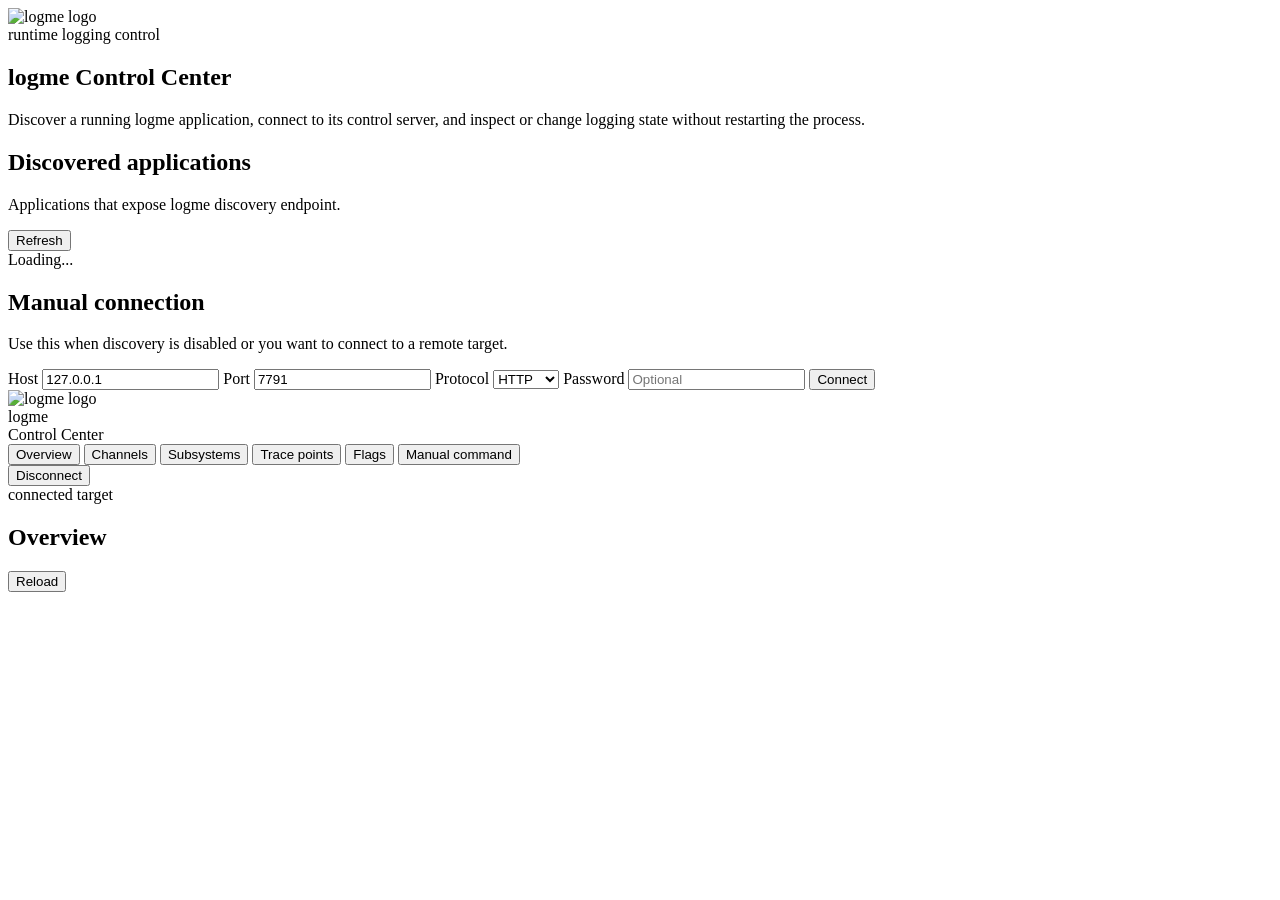
==== tools/logmeweb/templates/index.html @ 1665a5eb "initial version of logmeweb" ====
<!DOCTYPE html>
<html>
<head>
  <meta charset="utf-8">
  <meta name="viewport" content="width=device-width, initial-scale=1">
  <title>logme Control Center</title>
  <link rel="icon" href="/static/assets/logme.png">
  <link rel="stylesheet" href="/static/style.css">
</head>
<body>
  <div id="app">
    <section id="connectScreen" class="screen active">
      <div class="hero">
        <div class="hero-content">
          <img class="hero-logo" src="/static/assets/logme.png" alt="logme logo">
          <div>
            <div class="eyebrow">runtime logging control</div>
            <h1>logme Control Center</h1>
            <p>Discover a running logme application, connect to its control server, and inspect or change logging state without restarting the process.</p>
          </div>
        </div>
      </div>

      <div class="connect-grid">
        <div class="card discovered-card">
          <div class="card-header">
            <div>
              <h2>Discovered applications</h2>
              <p>Applications that expose logme discovery endpoint.</p>
            </div>
            <button class="secondary" id="refreshDiscoveryButton">Refresh</button>
          </div>

          <div id="discoveryStatus" class="muted status-line">Loading...</div>
          <div id="discoveryList" class="discovery-list"></div>
        </div>

        <div class="card manual-card">
          <h2>Manual connection</h2>
          <p>Use this when discovery is disabled or you want to connect to a remote target.</p>

          <label>Host</label>
          <input id="manualHost" value="127.0.0.1">

          <label>Port</label>
          <input id="manualPort" type="number" value="7791">

          <label>Protocol</label>
          <select id="manualProtocol">
            <option value="http">HTTP</option>
            <option value="https">HTTPS</option>
          </select>

          <label>Password</label>
          <input id="manualPassword" type="password" placeholder="Optional">

          <button class="primary full" id="manualConnectButton">Connect</button>
        </div>
      </div>
    </section>

    <section id="mainScreen" class="screen">
      <aside class="sidebar">
        <div class="brand">
          <img class="brand-logo" src="/static/assets/logme.png" alt="logme logo">
          <div>
            <div class="brand-title">logme</div>
            <div class="brand-subtitle">Control Center</div>
          </div>
        </div>

        <div id="targetSummary" class="target-summary"></div>

        <nav class="nav">
          <button class="nav-item active" data-view="overview">Overview</button>
          <button class="nav-item" data-view="channels">Channels</button>
          <button class="nav-item" data-view="subsystems">Subsystems</button>
          <button class="nav-item" data-view="tracepoints">Trace points</button>
          <button class="nav-item" data-view="flags">Flags</button>
          <button class="nav-item" data-view="manual">Manual command</button>
        </nav>

        <button class="secondary full" id="disconnectButton">Disconnect</button>
      </aside>

      <main class="workspace">
        <div class="workspace-header">
          <div>
            <div class="eyebrow" id="viewEyebrow">connected target</div>
            <h1 id="viewTitle">Overview</h1>
          </div>
          <button class="secondary" id="reloadViewButton">Reload</button>
        </div>

        <div id="workArea" class="work-area"></div>
      </main>
    </section>
  </div>

  <script src="/static/app.js"></script>
</body>
</html>
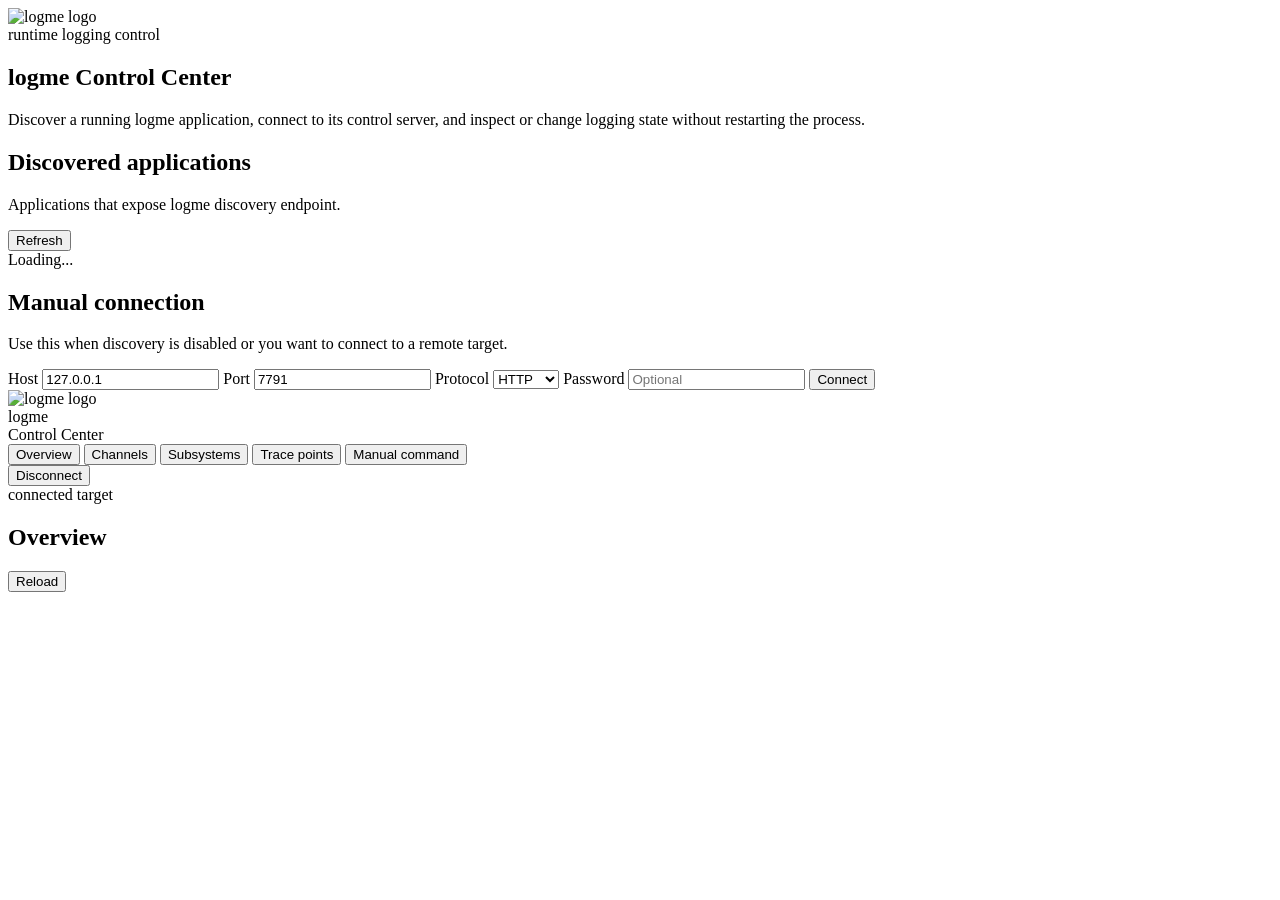
==== commit fe3223d7: "logmeweb version 2" ====
--- a/tools/logmeweb/templates/index.html
+++ b/tools/logmeweb/templates/index.html
@@ -76,7 +76,6 @@
           <button class="nav-item" data-view="channels">Channels</button>
           <button class="nav-item" data-view="subsystems">Subsystems</button>
           <button class="nav-item" data-view="tracepoints">Trace points</button>
-          <button class="nav-item" data-view="flags">Flags</button>
           <button class="nav-item" data-view="manual">Manual command</button>
         </nav>
 
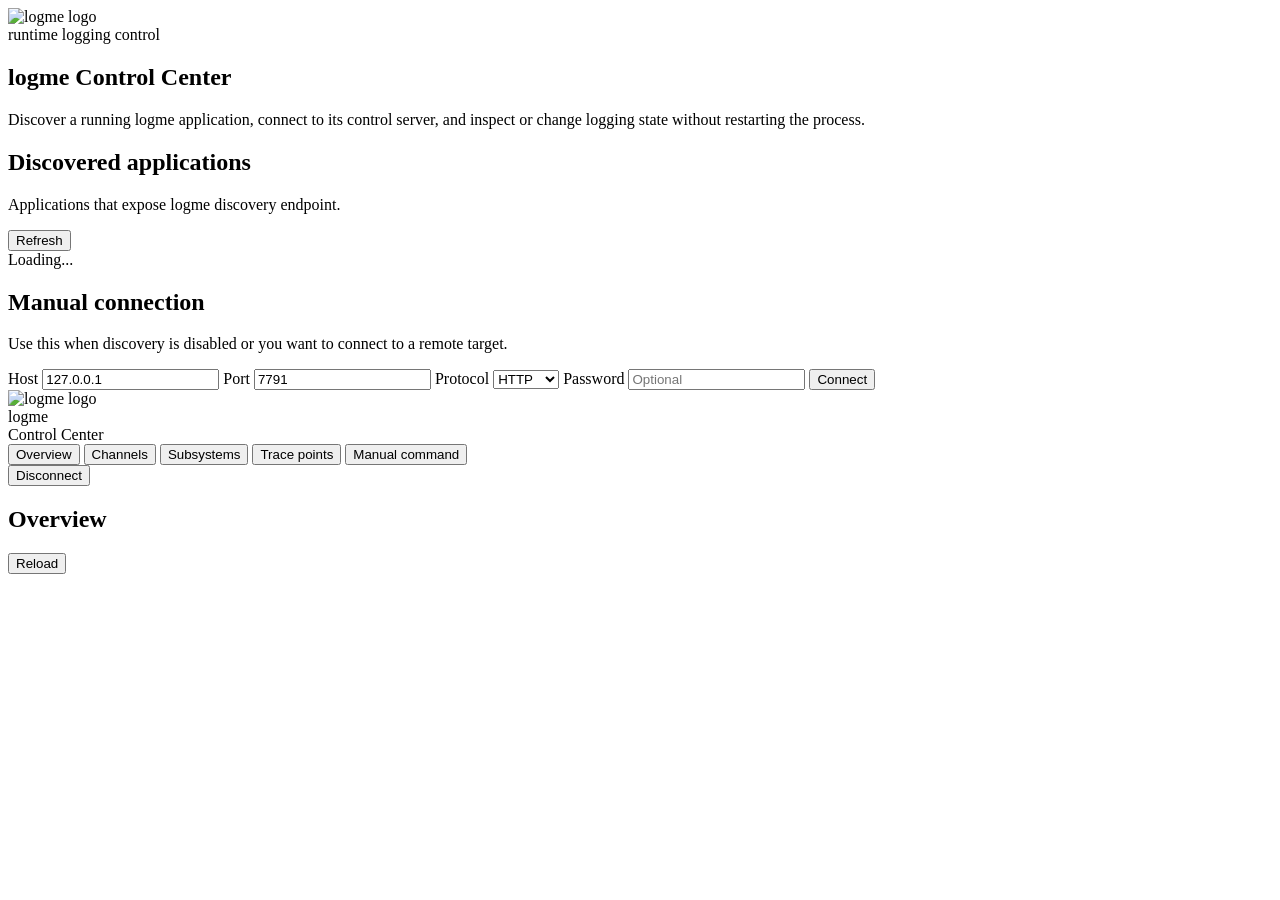
==== commit c467d0f0: "release logmeweb" ====
--- a/tools/logmeweb/templates/index.html
+++ b/tools/logmeweb/templates/index.html
@@ -55,6 +55,7 @@
           <input id="manualPassword" type="password" placeholder="Optional">
 
           <button class="primary full" id="manualConnectButton">Connect</button>
+          <div id="manualConnectStatus" class="status-line muted"></div>
         </div>
       </div>
     </section>
@@ -85,7 +86,6 @@
       <main class="workspace">
         <div class="workspace-header">
           <div>
-            <div class="eyebrow" id="viewEyebrow">connected target</div>
             <h1 id="viewTitle">Overview</h1>
           </div>
           <button class="secondary" id="reloadViewButton">Reload</button>
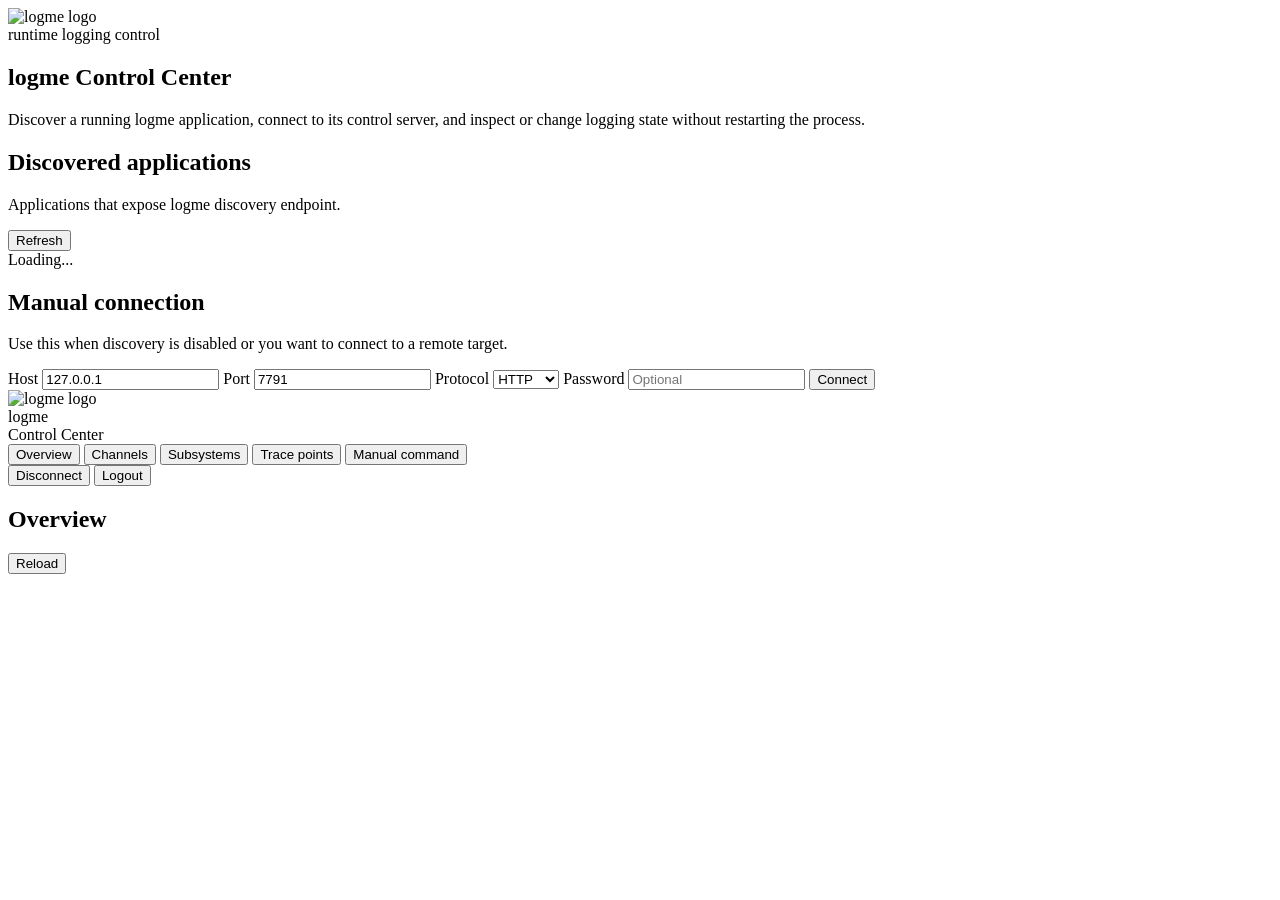
==== commit fafe3b18: "logmeweb: auth support" ====
--- a/tools/logmeweb/templates/index.html
+++ b/tools/logmeweb/templates/index.html
@@ -81,6 +81,7 @@
         </nav>
 
         <button class="secondary full" id="disconnectButton">Disconnect</button>
+        <button class="secondary full" id="logoutButton">Logout</button>
       </aside>
 
       <main class="workspace">
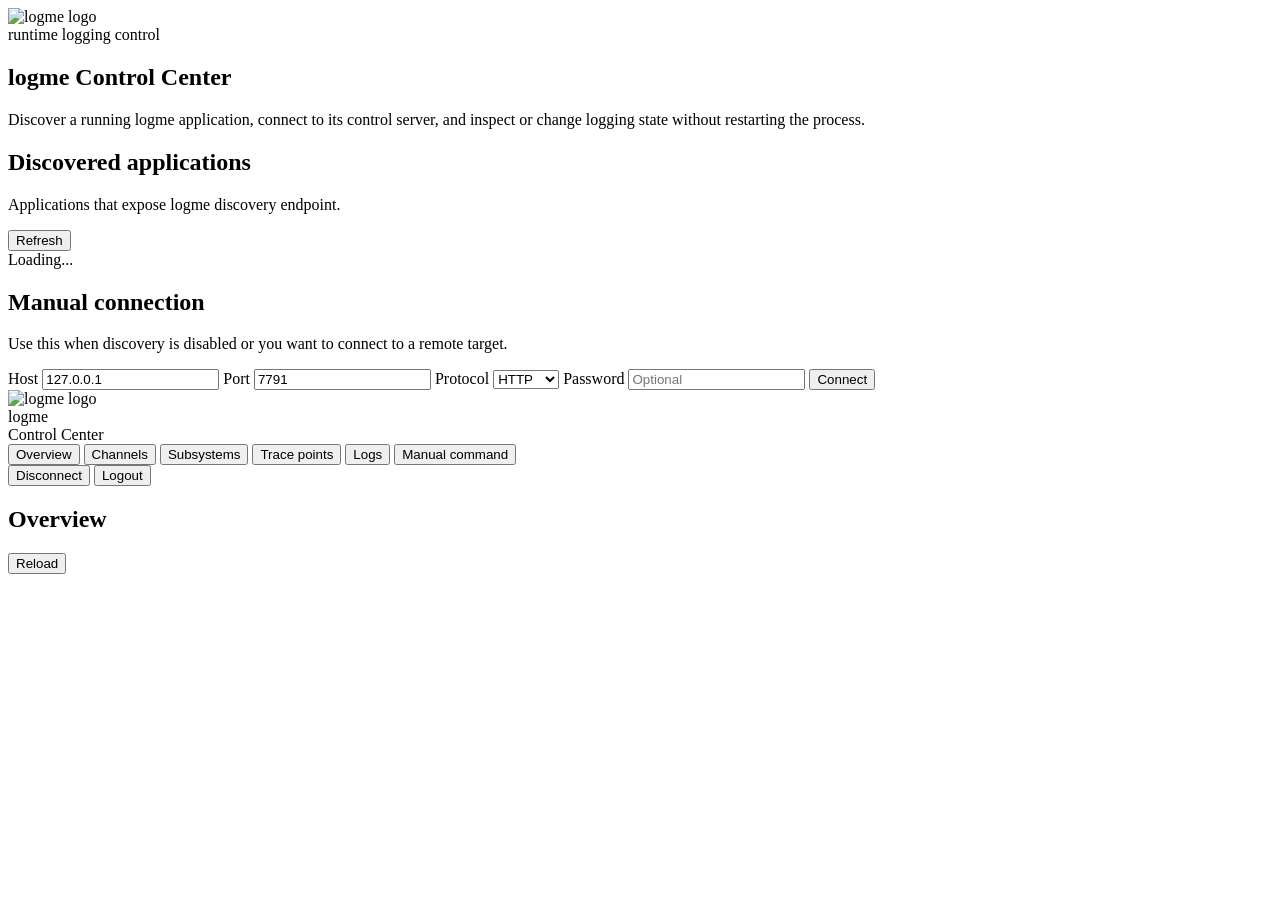
==== commit fec19381: "logmeweb: add support for viewing logs" ====
--- a/tools/logmeweb/templates/index.html
+++ b/tools/logmeweb/templates/index.html
@@ -77,6 +77,7 @@
           <button class="nav-item" data-view="channels">Channels</button>
           <button class="nav-item" data-view="subsystems">Subsystems</button>
           <button class="nav-item" data-view="tracepoints">Trace points</button>
+          <button class="nav-item" data-view="logs">Logs</button>
           <button class="nav-item" data-view="manual">Manual command</button>
         </nav>
 
